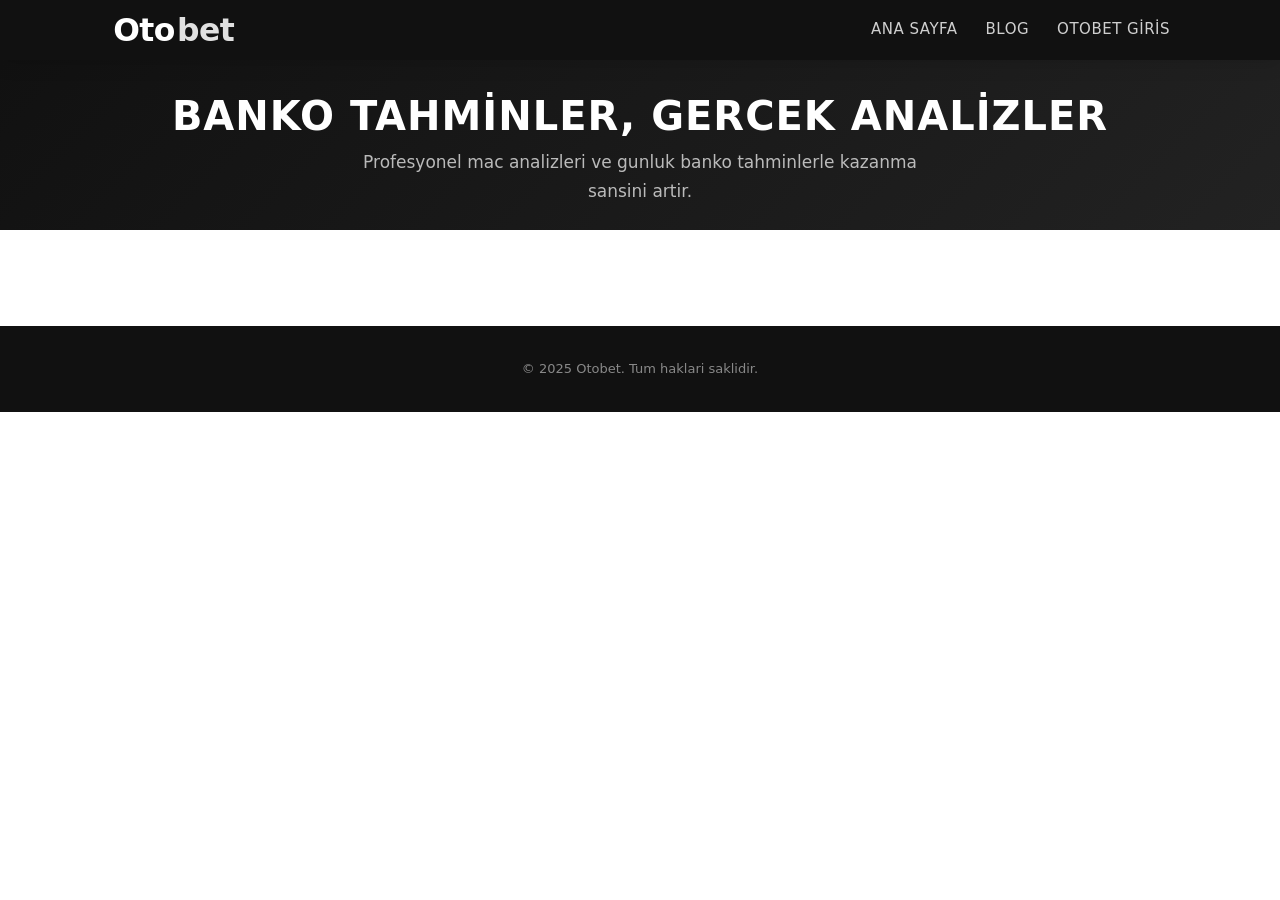
==== index.html @ 21d9d943 "Otobet blog sitesi - ilk kurulum - Siyah-beyaz tema (#111111 header, #ffffff vurgu) - Text SVG logo," ====
<!DOCTYPE html>
<html lang="tr">
<head>
  <meta charset="UTF-8">
  <meta name="viewport" content="width=device-width,initial-scale=1">
  <title id="page-title">Otobet</title>
  <meta name="description" id="meta-desc" content="">
  <meta name="keywords" id="meta-keys" content="">
  <meta name="robots" content="index, follow">
  <meta name="author" content="Otobet">
  <link rel="canonical" id="canonical" href="">
  <!-- Open Graph -->
  <meta property="og:title" id="og-title" content="">
  <meta property="og:description" id="og-desc" content="">
  <meta property="og:image" id="og-image" content="">
  <meta property="og:type" content="website">
  <meta property="og:url" id="og-url" content="">
  <meta property="og:locale" content="tr_TR">
  <meta property="og:site_name" content="Otobet">
  <!-- Twitter Card -->
  <meta name="twitter:card" content="summary_large_image">
  <meta name="twitter:title" id="tw-title" content="">
  <meta name="twitter:description" id="tw-desc" content="">
  <meta name="twitter:image" id="tw-image" content="">
  <!-- Schema.org Organization -->
  <script type="application/ld+json" id="schema-org">
  {
    "@context": "https://schema.org",
    "@type": "Organization",
    "name": "Otobet",
    "url": "",
    "logo": ""
  }
  </script>
  <!-- Schema.org Blog -->
  <script type="application/ld+json" id="schema-blog">
  {
    "@context": "https://schema.org",
    "@type": "Blog",
    "name": "Otobet Blog",
    "url": "",
    "description": "",
    "blogPost": []
  }
  </script>
  <link rel="stylesheet" href="css/style.css">
</head>
<body>

  <header class="header">
    <div class="wrap">
      <a href="/"><img src="uploads/logo.svg" alt="Otobet" class="logo"></a>
      <nav class="nav">
        <a href="/">Ana Sayfa</a>
        <a href="blog.html">Blog</a>
        <a href="giris.html">Otobet Giris</a>
      </nav>
    </div>
  </header>

  <section class="hero" id="hero">
    <h1 id="hero-title">Banko Tahminler, <span class="hero-accent">Gercek Analizler</span></h1>
    <p id="hero-desc">Profesyonel mac analizleri ve gunluk banko tahminlerle kazanma sansini artir.</p>
  </section>

  <section class="section">
    <div class="wrap">
      <div class="featured-single" id="home-content"></div>
      <div class="empty" id="empty-state" style="display:none">
        <div class="empty-icon"><svg width="48" height="48" viewBox="0 0 24 24" fill="none" stroke="#7f8c8d" stroke-width="1.5"><path d="M14 2H6a2 2 0 0 0-2 2v16a2 2 0 0 0 2 2h12a2 2 0 0 0 2-2V8z"/><polyline points="14 2 14 8 20 8"/><line x1="16" y1="13" x2="8" y2="13"/><line x1="16" y1="17" x2="8" y2="17"/></svg></div>
        <p>Henuz icerik eklenmedi.</p>
      </div>
    </div>
  </section>

  <footer class="footer" id="footer">
    <p>&copy; 2025 Otobet. Tum haklari saklidir.</p>
  </footer>

  <script src="js/app.js"></script>
</body>
</html>
---- css/style.css ----
*{margin:0;padding:0;box-sizing:border-box}
:root{
  --navy:#111111;
  --navy-light:#222222;
  --green:#ffffff;
  --green-dark:#cccccc;
  --white:#ffffff;
  --gray:#f4f6f8;
  --text:#2c3e50;
  --text-light:#7f8c8d;
  --border:#e2e8f0;
  --radius:12px;
  --shadow:0 2px 12px rgba(27,40,56,0.08);
  --font-heading:system-ui,'Segoe UI',Roboto,Helvetica,Arial,sans-serif;
  --font-body:system-ui,'Segoe UI',Roboto,Helvetica,Arial,sans-serif;
}
body{font-family:var(--font-body);color:var(--text);line-height:1.7;background:var(--white)}
a{text-decoration:none;color:inherit}
img{max-width:100%;height:auto;display:block}

/* HEADER */
.header{background:var(--navy);padding:0;position:sticky;top:0;z-index:100;box-shadow:0 2px 20px rgba(0,0,0,0.15);height:60px}
.header .wrap{display:flex;align-items:center;justify-content:space-between;max-width:1100px;margin:0 auto;padding:0 20px;height:60px}
.logo{height:60px;padding:8px 0;mix-blend-mode:lighten;filter:brightness(1.1)}
.nav{display:flex;gap:28px;align-items:center}
.nav a{color:rgba(255,255,255,0.8);font-family:var(--font-heading);font-size:15px;font-weight:500;text-transform:uppercase;letter-spacing:0.5px;transition:color .2s}
.nav a:hover{color:var(--green)}

/* HERO */
.hero{background:linear-gradient(135deg,var(--navy) 0%,var(--navy-light) 100%);padding:32px 20px 24px;text-align:center}
.hero h1{font-family:var(--font-heading);color:var(--white);font-size:clamp(24px,4vw,40px);font-weight:700;margin-bottom:8px;line-height:1.2;text-transform:uppercase;letter-spacing:1px}
.hero p{color:rgba(255,255,255,0.7);font-size:clamp(14px,2vw,17px);max-width:560px;margin:0 auto}
.hero-accent{color:var(--green)}

/* CONTENT */
.wrap{max-width:1100px;margin:0 auto;padding:0 20px}
.section{padding:48px 0}
.section-title{font-family:var(--font-heading);font-size:26px;font-weight:600;margin-bottom:32px;color:var(--navy);text-transform:uppercase;letter-spacing:0.5px}

/* PAGE TITLE BAR */
.page-title-bar{background:var(--gray);padding:24px 0}
.page-title-bar h1{font-family:var(--font-heading);font-size:28px;font-weight:700;color:var(--navy);text-transform:uppercase;letter-spacing:0.5px}

/* SINGLE FEATURED CONTENT */
.featured-single{max-width:800px;margin:0 auto}
.featured-single .card{border:none;box-shadow:none}
.featured-single .card-img{height:auto;max-height:400px}
.featured-single .card-body{padding:24px 0}
.featured-single .card-title{font-size:22px;margin-bottom:12px}
.featured-single .card-excerpt{font-size:15px;line-height:1.7}

/* BLOG GRID */
.blog-grid{display:grid;grid-template-columns:repeat(auto-fill,minmax(320px,1fr));gap:28px}
.card{background:var(--white);border-radius:var(--radius);overflow:hidden;box-shadow:var(--shadow);transition:transform .2s,box-shadow .2s;border:1px solid var(--border)}
.card:hover{transform:translateY(-4px);box-shadow:0 8px 30px rgba(27,40,56,0.12)}
.card-img{width:100%;height:200px;object-fit:cover;background:var(--gray)}
.card-body{padding:20px}
.card-cat{display:inline-block;background:var(--navy);color:var(--white);font-size:12px;font-weight:600;padding:4px 10px;border-radius:20px;margin-bottom:10px}
.card-title{font-family:var(--font-heading);font-size:18px;font-weight:600;line-height:1.4;margin-bottom:8px;color:var(--navy)}
.card-excerpt{font-size:14px;color:var(--text-light);line-height:1.6;margin-bottom:12px}
.card-date,.card-read{font-size:12px;color:var(--text-light)}

/* BREADCRUMB */
.breadcrumb{background:var(--gray);padding:10px 0;font-size:13px;color:var(--text-light)}
.breadcrumb a{color:var(--text-light);text-decoration:none}
.breadcrumb a:hover{color:var(--green)}
.breadcrumb span{margin:0 6px}

/* POST PAGE */
.post-header{background:linear-gradient(135deg,var(--navy),var(--navy-light));padding:60px 20px;text-align:center}
.post-header h1{font-family:var(--font-heading);color:var(--white);font-size:clamp(26px,4vw,42px);font-weight:700;max-width:800px;margin:0 auto 12px;text-transform:uppercase;letter-spacing:0.5px}
.post-meta{color:rgba(255,255,255,0.6);font-size:14px}
.post-featured{max-width:800px;margin:-40px auto 0;border-radius:var(--radius);overflow:hidden;box-shadow:0 8px 40px rgba(0,0,0,0.15)}
.post-featured img{width:100%;height:auto}
.post-content{max-width:720px;margin:40px auto;padding:0 20px;font-size:17px;line-height:1.9}
.post-content h2{font-family:var(--font-heading);font-size:24px;font-weight:600;margin:36px 0 16px;color:var(--navy)}
.post-content h3{font-family:var(--font-heading);font-size:20px;font-weight:600;margin:28px 0 12px;color:var(--navy)}
.post-content p{margin-bottom:20px}
.post-content img{border-radius:8px;margin:24px 0}
.post-content ul,.post-content ol{margin:0 0 20px 24px}
.post-content blockquote{border-left:4px solid var(--green);padding:16px 20px;margin:24px 0;background:var(--gray);border-radius:0 8px 8px 0;font-style:italic}

/* FOOTER */
.footer{background:var(--navy);color:rgba(255,255,255,0.5);text-align:center;padding:32px 20px;font-size:13px}
.footer a{color:var(--green)}

/* EMPTY STATE */
.empty{text-align:center;padding:80px 20px;color:var(--text-light)}
.empty-icon{font-size:48px;margin-bottom:16px}

/* MOBILE */
@media(max-width:640px){
  .blog-grid{grid-template-columns:1fr}
  .hero{padding:24px 20px 18px}
  .nav{gap:14px}
  .nav a{font-size:12px}
  .page-title-bar h1{font-size:22px}
}
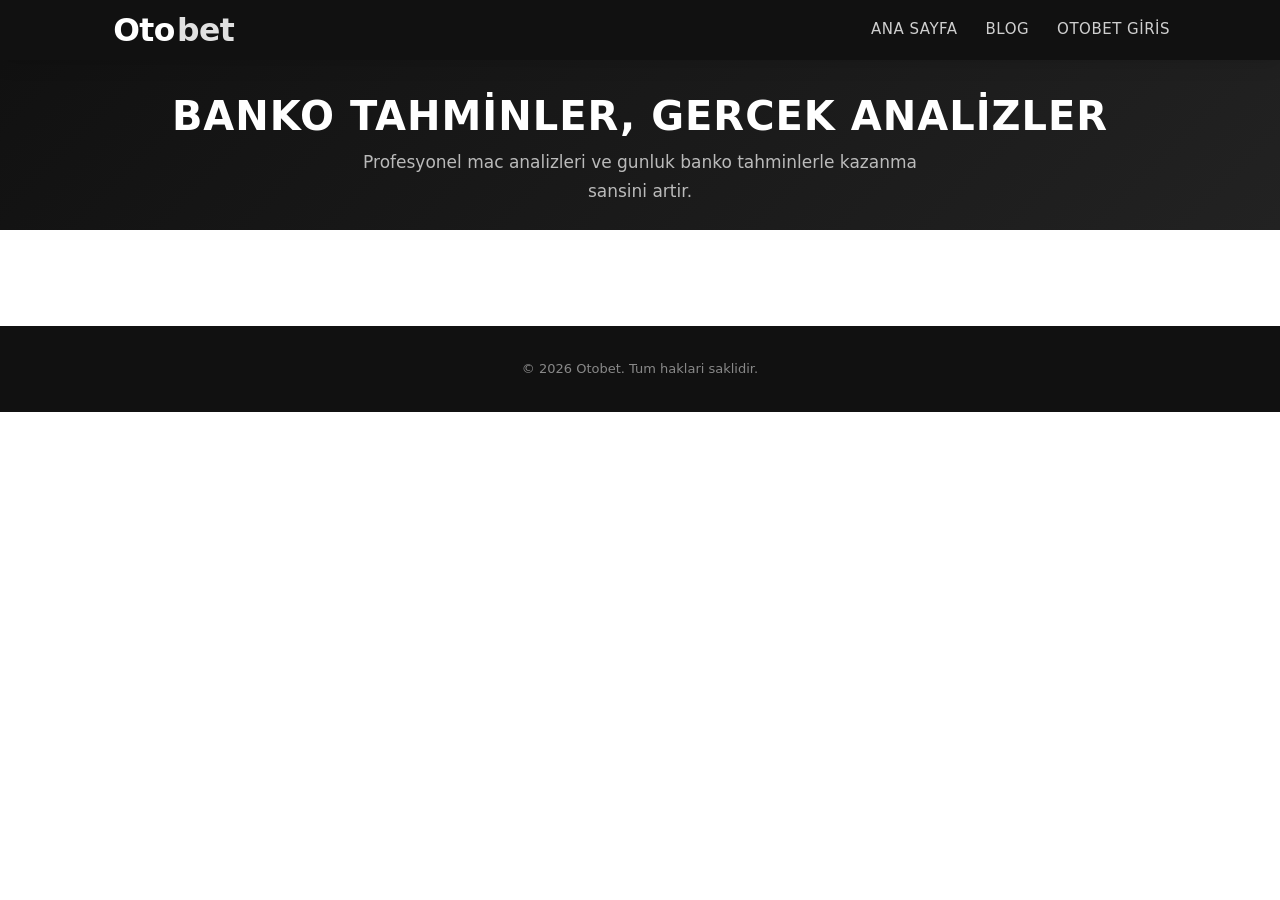
==== commit 0460e738: "Footer 2025 -> 2026 guncellendi Co-Authored-By: Claude Opus 4.6 <noreply@anthropic.com>" ====
--- a/index.html
+++ b/index.html
@@ -74,7 +74,7 @@
   </section>
 
   <footer class="footer" id="footer">
-    <p>&copy; 2025 Otobet. Tum haklari saklidir.</p>
+    <p>&copy; 2026 Otobet. Tum haklari saklidir.</p>
   </footer>
 
   <script src="js/app.js"></script>
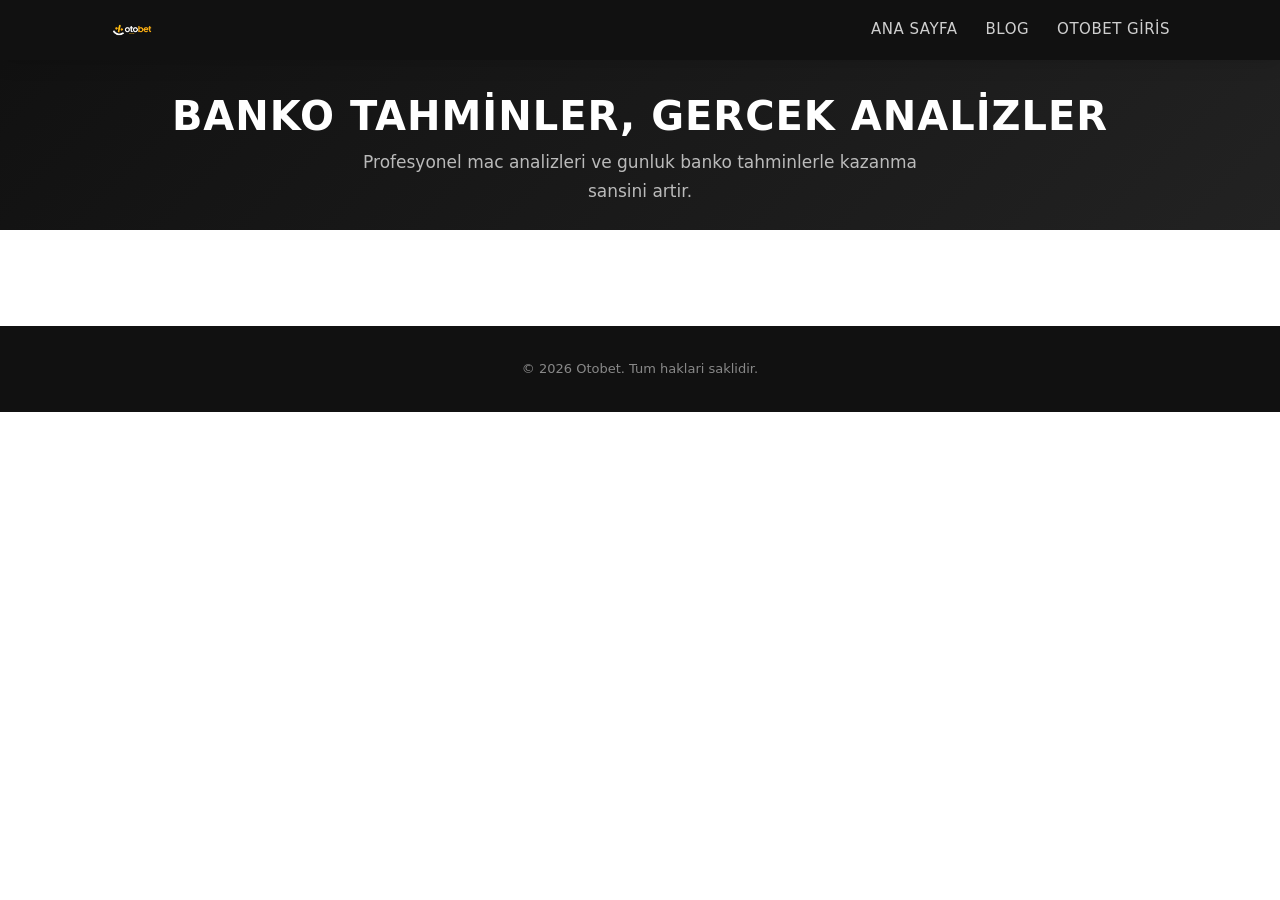
==== commit 0ee36458: "Logo SVG → PNG güncelleme ve yeni logo eklendi - Tüm logo.svg referansları logo.png olarak güncellen" ====
--- a/index.html
+++ b/index.html
@@ -49,7 +49,7 @@
 
   <header class="header">
     <div class="wrap">
-      <a href="/"><img src="uploads/logo.svg" alt="Otobet" class="logo"></a>
+      <a href="/"><img src="uploads/logo.png" alt="Otobet" class="logo"></a>
       <nav class="nav">
         <a href="/">Ana Sayfa</a>
         <a href="blog.html">Blog</a>
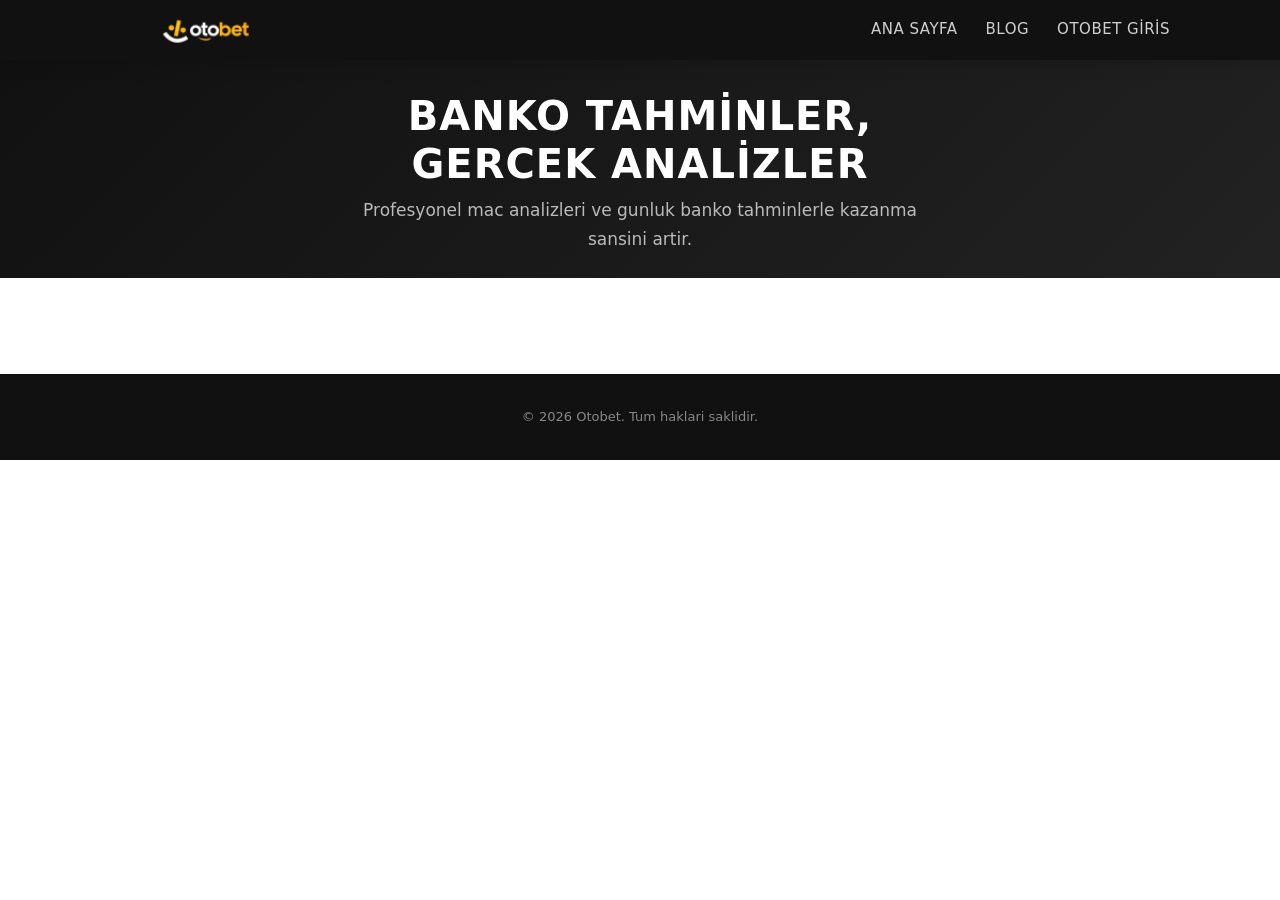
==== commit 9fcb7da8: "Hero başlığı p etiketi, içerik başlığı h1 etiketi yapıldı Co-Authored-By: Claude Opus 4.6 <noreply@a" ====
--- a/index.html
+++ b/index.html
@@ -59,7 +59,7 @@
   </header>
 
   <section class="hero" id="hero">
-    <h1 id="hero-title">Banko Tahminler, <span class="hero-accent">Gercek Analizler</span></h1>
+    <p id="hero-title">Banko Tahminler, <span class="hero-accent">Gercek Analizler</span></p>
     <p id="hero-desc">Profesyonel mac analizleri ve gunluk banko tahminlerle kazanma sansini artir.</p>
   </section>
 
--- a/css/style.css
+++ b/css/style.css
@@ -21,14 +21,14 @@
 /* HEADER */
 .header{background:var(--navy);padding:0;position:sticky;top:0;z-index:100;box-shadow:0 2px 20px rgba(0,0,0,0.15);height:60px}
 .header .wrap{display:flex;align-items:center;justify-content:space-between;max-width:1100px;margin:0 auto;padding:0 20px;height:60px}
-.logo{height:60px;padding:8px 0;mix-blend-mode:lighten;filter:brightness(1.1)}
+.logo{height:64px;padding:0;mix-blend-mode:lighten;filter:brightness(1.1);width:auto}
 .nav{display:flex;gap:28px;align-items:center}
 .nav a{color:rgba(255,255,255,0.8);font-family:var(--font-heading);font-size:15px;font-weight:500;text-transform:uppercase;letter-spacing:0.5px;transition:color .2s}
 .nav a:hover{color:var(--green)}
 
 /* HERO */
 .hero{background:linear-gradient(135deg,var(--navy) 0%,var(--navy-light) 100%);padding:32px 20px 24px;text-align:center}
-.hero h1{font-family:var(--font-heading);color:var(--white);font-size:clamp(24px,4vw,40px);font-weight:700;margin-bottom:8px;line-height:1.2;text-transform:uppercase;letter-spacing:1px}
+.hero #hero-title{font-family:var(--font-heading);color:var(--white);font-size:clamp(24px,4vw,40px);font-weight:700;margin-bottom:8px;line-height:1.2;text-transform:uppercase;letter-spacing:1px}
 .hero p{color:rgba(255,255,255,0.7);font-size:clamp(14px,2vw,17px);max-width:560px;margin:0 auto}
 .hero-accent{color:var(--green)}
 
